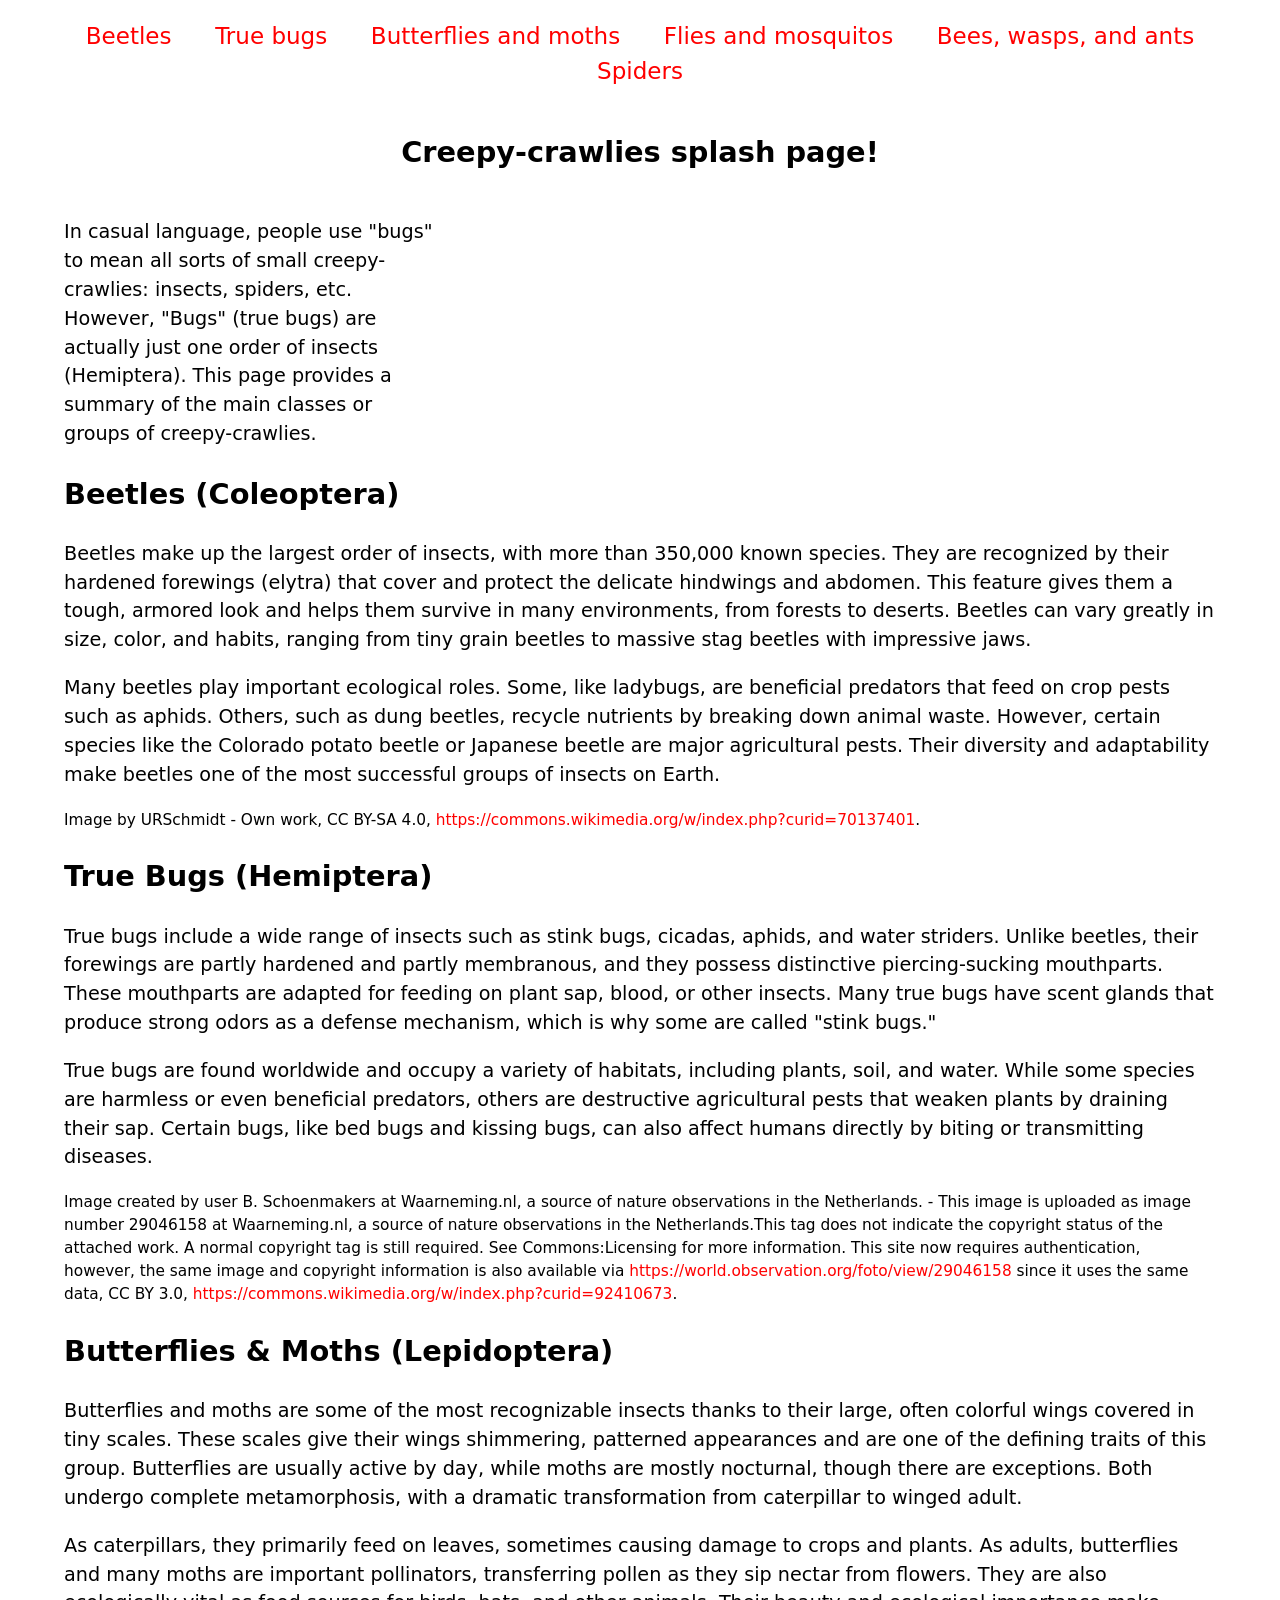
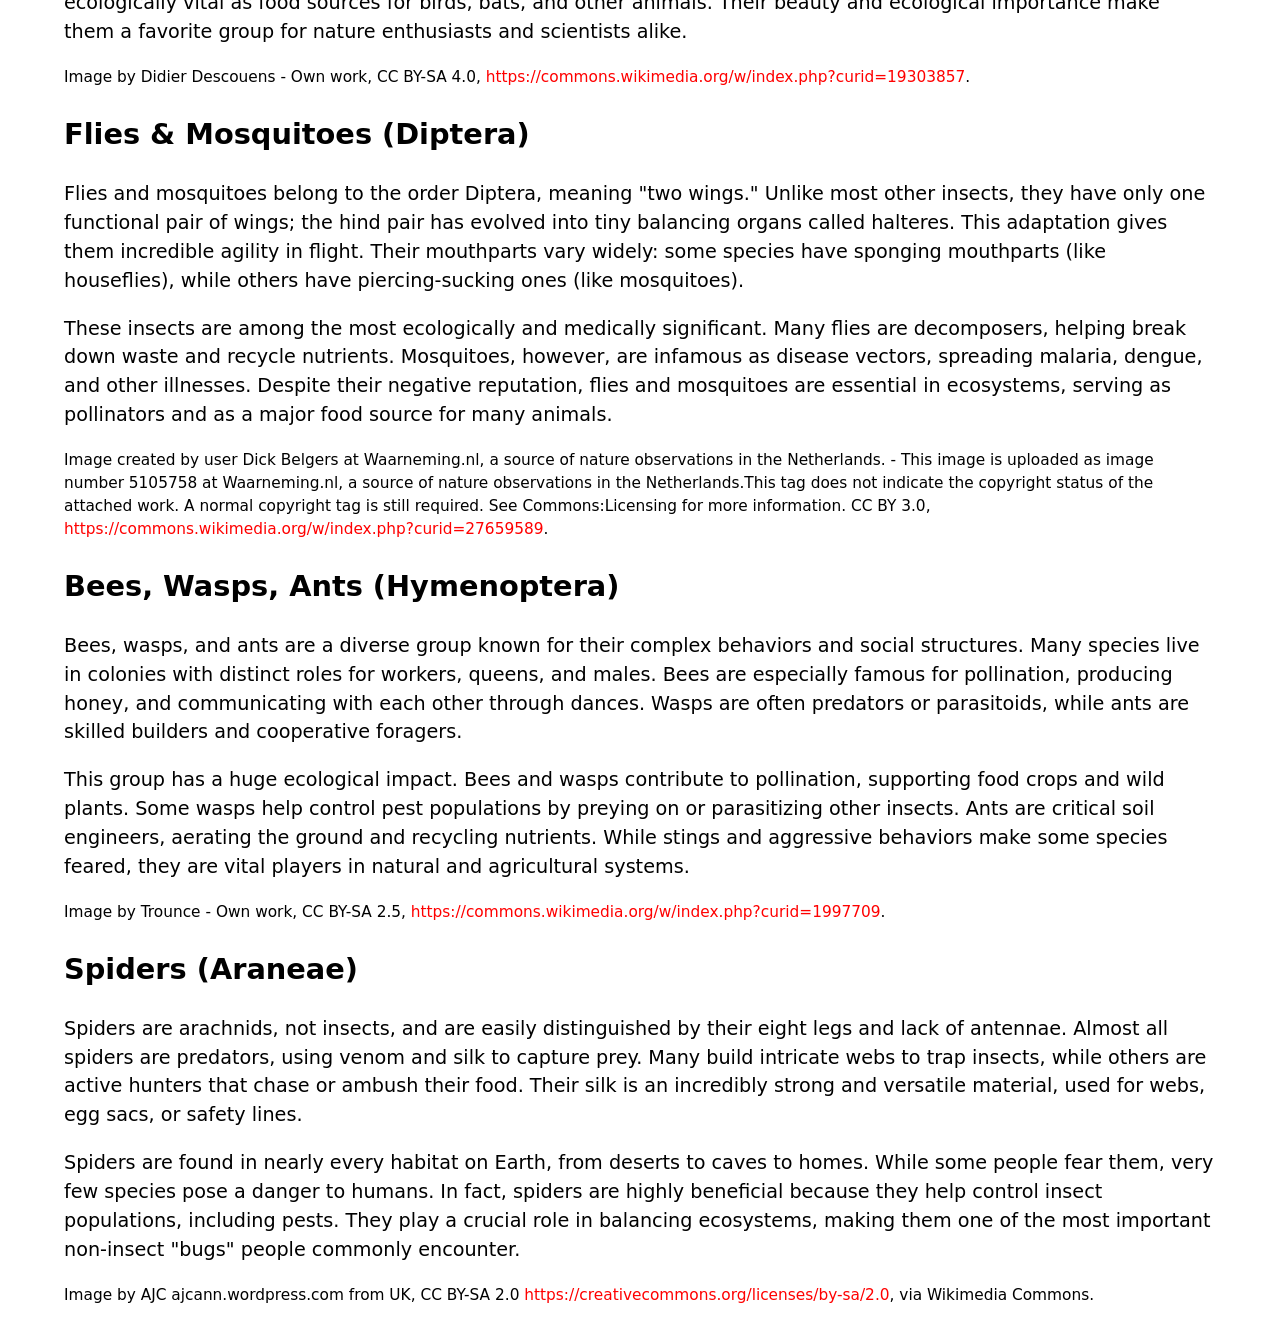
==== assignment2/part1/index.html @ fdf7f807 "assignme 2 part1 initial contents" ====
<!doctype html>
<html lang="en">
  <head>
    <meta charset="utf-8" />
    <title>Creepy crawlies!</title>
    <link href="style.css" rel="stylesheet" />
  </head>
  <body>
    <header>
      <nav>
        <ul>
          <li><a href="#beetles">Beetles</a></li>
          <li><a href="#true_bugs">True bugs</a></li>
          <li><a href="#butterflies_moths">Butterflies and moths</a></li>
          <li><a href="#flies_mosquitos">Flies and mosquitos</a></li>
          <li><a href="#bees_wasps_ants">Bees, wasps, and ants</a></li>
          <li><a href="#spiders">Spiders</a></li>
        </ul>
      </nav>
      <section>
        <h1>Creepy-crawlies splash page!</h1>

        <p>
          In casual language, people use "bugs" to mean all sorts of small
          creepy-crawlies: insects, spiders, etc. However, "Bugs" (true bugs)
          are actually just one order of insects (Hemiptera). This page
          provides a summary of the main classes or groups of
          creepy-crawlies.
        </p>
      </section>
    </header>
    <main>
      <section id="beetles">
        <h2>Beetles (Coleoptera)</h2>

        <p>
          Beetles make up the largest order of insects, with more than
          350,000 known species. They are recognized by their hardened
          forewings (elytra) that cover and protect the delicate hindwings
          and abdomen. This feature gives them a tough, armored look and
          helps them survive in many environments, from forests to deserts.
          Beetles can vary greatly in size, color, and habits, ranging from
          tiny grain beetles to massive stag beetles with impressive jaws.
        </p>
        <p>
          Many beetles play important ecological roles. Some, like ladybugs,
          are beneficial predators that feed on crop pests such as aphids.
          Others, such as dung beetles, recycle nutrients by breaking down
          animal waste. However, certain species like the Colorado potato
          beetle or Japanese beetle are major agricultural pests. Their
          diversity and adaptability make beetles one of the most successful
          groups of insects on Earth.
        </p>

        <p class="copyright">
          Image by URSchmidt - Own work, CC BY-SA 4.0,
          <a href="https://commons.wikimedia.org/w/index.php?curid=70137401"
            >https://commons.wikimedia.org/w/index.php?curid=70137401</a
          >.
        </p>
      </section>
      <section id="true_bugs">
        <h2>True Bugs (Hemiptera)</h2>

        <p>
          True bugs include a wide range of insects such as stink bugs,
          cicadas, aphids, and water striders. Unlike beetles, their
          forewings are partly hardened and partly membranous, and they
          possess distinctive piercing-sucking mouthparts. These mouthparts
          are adapted for feeding on plant sap, blood, or other insects. Many
          true bugs have scent glands that produce strong odors as a defense
          mechanism, which is why some are called "stink bugs."
        </p>

        <p>
          True bugs are found worldwide and occupy a variety of habitats,
          including plants, soil, and water. While some species are harmless
          or even beneficial predators, others are destructive agricultural
          pests that weaken plants by draining their sap. Certain bugs, like
          bed bugs and kissing bugs, can also affect humans directly by
          biting or transmitting diseases.
        </p>

        <p class="copyright">
          Image created by user B. Schoenmakers at Waarneming.nl, a source of
          nature observations in the Netherlands. - This image is uploaded as
          image number 29046158 at Waarneming.nl, a source of nature
          observations in the Netherlands.This tag does not indicate the
          copyright status of the attached work. A normal copyright tag is
          still required. See Commons:Licensing for more information. This
          site now requires authentication, however, the same image and
          copyright information is also available via
          <a href="https://world.observation.org/foto/view/29046158"
            >https://world.observation.org/foto/view/29046158</a
          >
          since it uses the same data, CC BY 3.0,
          <a href="https://commons.wikimedia.org/w/index.php?curid=92410673"
            >https://commons.wikimedia.org/w/index.php?curid=92410673</a
          >.
        </p>
      </section>
      <section id="butterflies_moths">
        <h2>Butterflies & Moths (Lepidoptera)</h2>

        <p>
          Butterflies and moths are some of the most recognizable insects
          thanks to their large, often colorful wings covered in tiny scales.
          These scales give their wings shimmering, patterned appearances and
          are one of the defining traits of this group. Butterflies are
          usually active by day, while moths are mostly nocturnal, though
          there are exceptions. Both undergo complete metamorphosis, with a
          dramatic transformation from caterpillar to winged adult.
        </p>

        <p>
          As caterpillars, they primarily feed on leaves, sometimes causing
          damage to crops and plants. As adults, butterflies and many moths
          are important pollinators, transferring pollen as they sip nectar
          from flowers. They are also ecologically vital as food sources for
          birds, bats, and other animals. Their beauty and ecological
          importance make them a favorite group for nature enthusiasts and
          scientists alike.
        </p>

        <p class="copyright">
          Image by Didier Descouens - Own work, CC BY-SA 4.0,
          <a href="https://commons.wikimedia.org/w/index.php?curid=19303857"
            >https://commons.wikimedia.org/w/index.php?curid=19303857</a
          >.
        </p>
      </section>
      <section id="flies_mosquitos">
        <h2>Flies & Mosquitoes (Diptera)</h2>

        <p>
          Flies and mosquitoes belong to the order Diptera, meaning "two
          wings." Unlike most other insects, they have only one functional
          pair of wings; the hind pair has evolved into tiny balancing organs
          called halteres. This adaptation gives them incredible agility in
          flight. Their mouthparts vary widely: some species have sponging
          mouthparts (like houseflies), while others have piercing-sucking
          ones (like mosquitoes).
        </p>

        <p>
          These insects are among the most ecologically and medically
          significant. Many flies are decomposers, helping break down waste
          and recycle nutrients. Mosquitoes, however, are infamous as disease
          vectors, spreading malaria, dengue, and other illnesses. Despite
          their negative reputation, flies and mosquitoes are essential in
          ecosystems, serving as pollinators and as a major food source for
          many animals.
        </p>

        <p class="copyright">
          Image created by user Dick Belgers at Waarneming.nl, a source of
          nature observations in the Netherlands. - This image is uploaded as
          image number 5105758 at Waarneming.nl, a source of nature
          observations in the Netherlands.This tag does not indicate the
          copyright status of the attached work. A normal copyright tag is
          still required. See Commons:Licensing for more information. CC BY
          3.0,
          <a href="https://commons.wikimedia.org/w/index.php?curid=27659589"
            >https://commons.wikimedia.org/w/index.php?curid=27659589</a
          >.
        </p>
      </section>
      <section id="bees_wasps_ants">
        <h2>Bees, Wasps, Ants (Hymenoptera)</h2>

        <p>
          Bees, wasps, and ants are a diverse group known for their complex
          behaviors and social structures. Many species live in colonies with
          distinct roles for workers, queens, and males. Bees are especially
          famous for pollination, producing honey, and communicating with
          each other through dances. Wasps are often predators or
          parasitoids, while ants are skilled builders and cooperative
          foragers.
        </p>

        <p>
          This group has a huge ecological impact. Bees and wasps contribute
          to pollination, supporting food crops and wild plants. Some wasps
          help control pest populations by preying on or parasitizing other
          insects. Ants are critical soil engineers, aerating the ground and
          recycling nutrients. While stings and aggressive behaviors make
          some species feared, they are vital players in natural and
          agricultural systems.
        </p>

        <p class="copyright">
          Image by Trounce - Own work, CC BY-SA 2.5,
          <a href="https://commons.wikimedia.org/w/index.php?curid=1997709"
            >https://commons.wikimedia.org/w/index.php?curid=1997709</a
          >.
        </p>
      </section>
      <section id="spiders">
        <h2>Spiders (Araneae)</h2>

        <p>
          Spiders are arachnids, not insects, and are easily distinguished by
          their eight legs and lack of antennae. Almost all spiders are
          predators, using venom and silk to capture prey. Many build
          intricate webs to trap insects, while others are active hunters
          that chase or ambush their food. Their silk is an incredibly strong
          and versatile material, used for webs, egg sacs, or safety lines.
        </p>

        <p>
          Spiders are found in nearly every habitat on Earth, from deserts to
          caves to homes. While some people fear them, very few species pose
          a danger to humans. In fact, spiders are highly beneficial because
          they help control insect populations, including pests. They play a
          crucial role in balancing ecosystems, making them one of the most
          important non-insect "bugs" people commonly encounter.
        </p>

        <p class="copyright">
          Image by AJC ajcann.wordpress.com from UK, CC BY-SA 2.0
          <a href="https://creativecommons.org/licenses/by-sa/2.0"
            >https://creativecommons.org/licenses/by-sa/2.0</a
          >, via Wikimedia Commons.
        </p>
      </section>
    </main>
  </body>
</html>
---- assignment2/part1/style.css ----
/* type */

body {
  font: 1.2em / 1.5 system-ui;
  margin: 0 auto;
  width: 90%;
  min-width: 800px;
  max-width: 1200px;
}

h1 {
  text-align: center;
}

.copyright {
  font-size: 0.8em;
}

/* nav menu */

ul {
  padding: 0;
  list-style-type: none;
  text-align: center;
  display: flex;
  flex-flow: row wrap;
  justify-content: center;
  align-items: center;
}

li {
  flex: auto;
}

nav a {
  font-size: 1.2em;
  padding: 0 20px;
}

/* General link styles */

a {
  text-decoration: none;
  color: red;
}

a:hover,
a:focus {
  text-decoration: underline;
}

/* header section layout */

header section {
  display: grid;
  grid-template-areas:
    "heading heading"
    "text video"
    "text video";
  grid-template-columns: 1fr 2fr;
  gap: 20px;
}

h1 {
  grid-area: heading;
}

header p {
  grid-area: text;
  margin: 0;
}

video {
  grid-area: video;
  width: 100%;
  border: 1px solid black;
}

/* image floats */

figure {
  float: right;
  margin-left: 20px;
  padding: 20px;
  background: orange;
  border: 1px solid black;
}

figcaption {
  font-size: 0.6em;
}
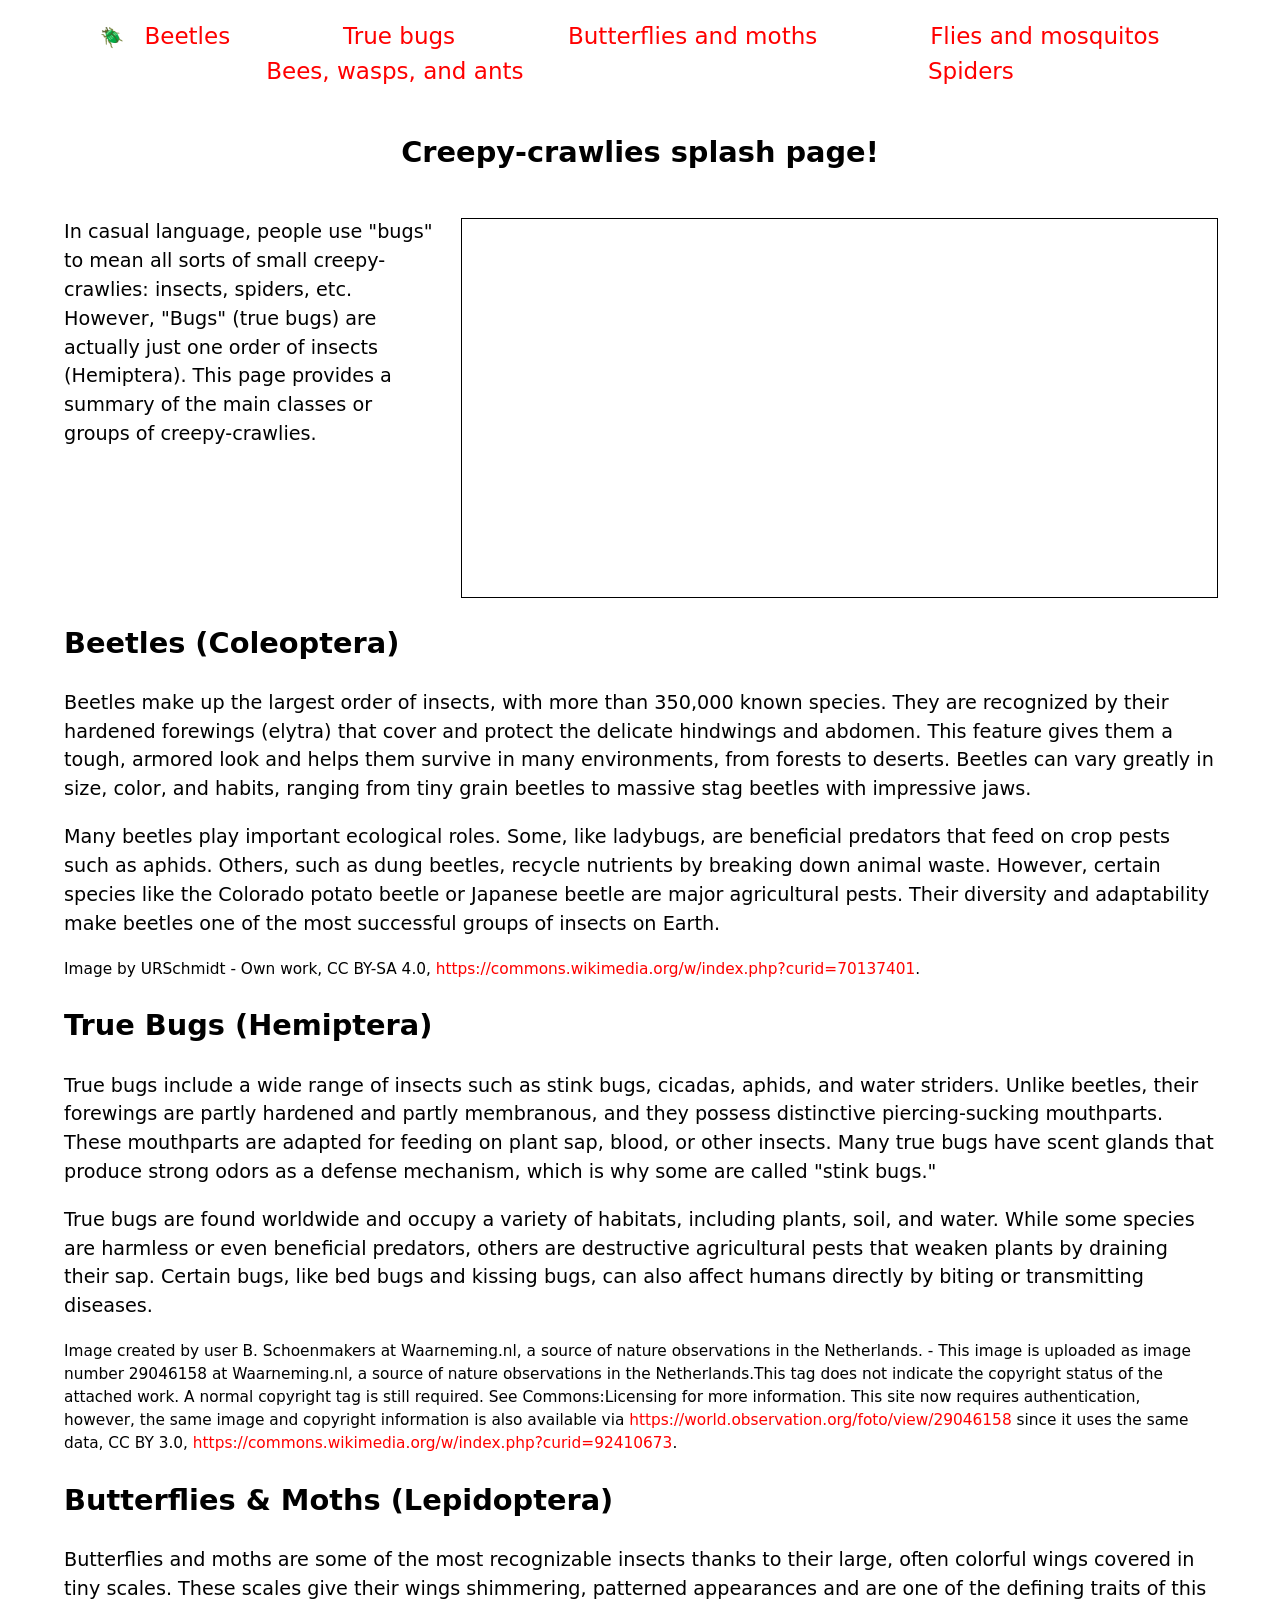
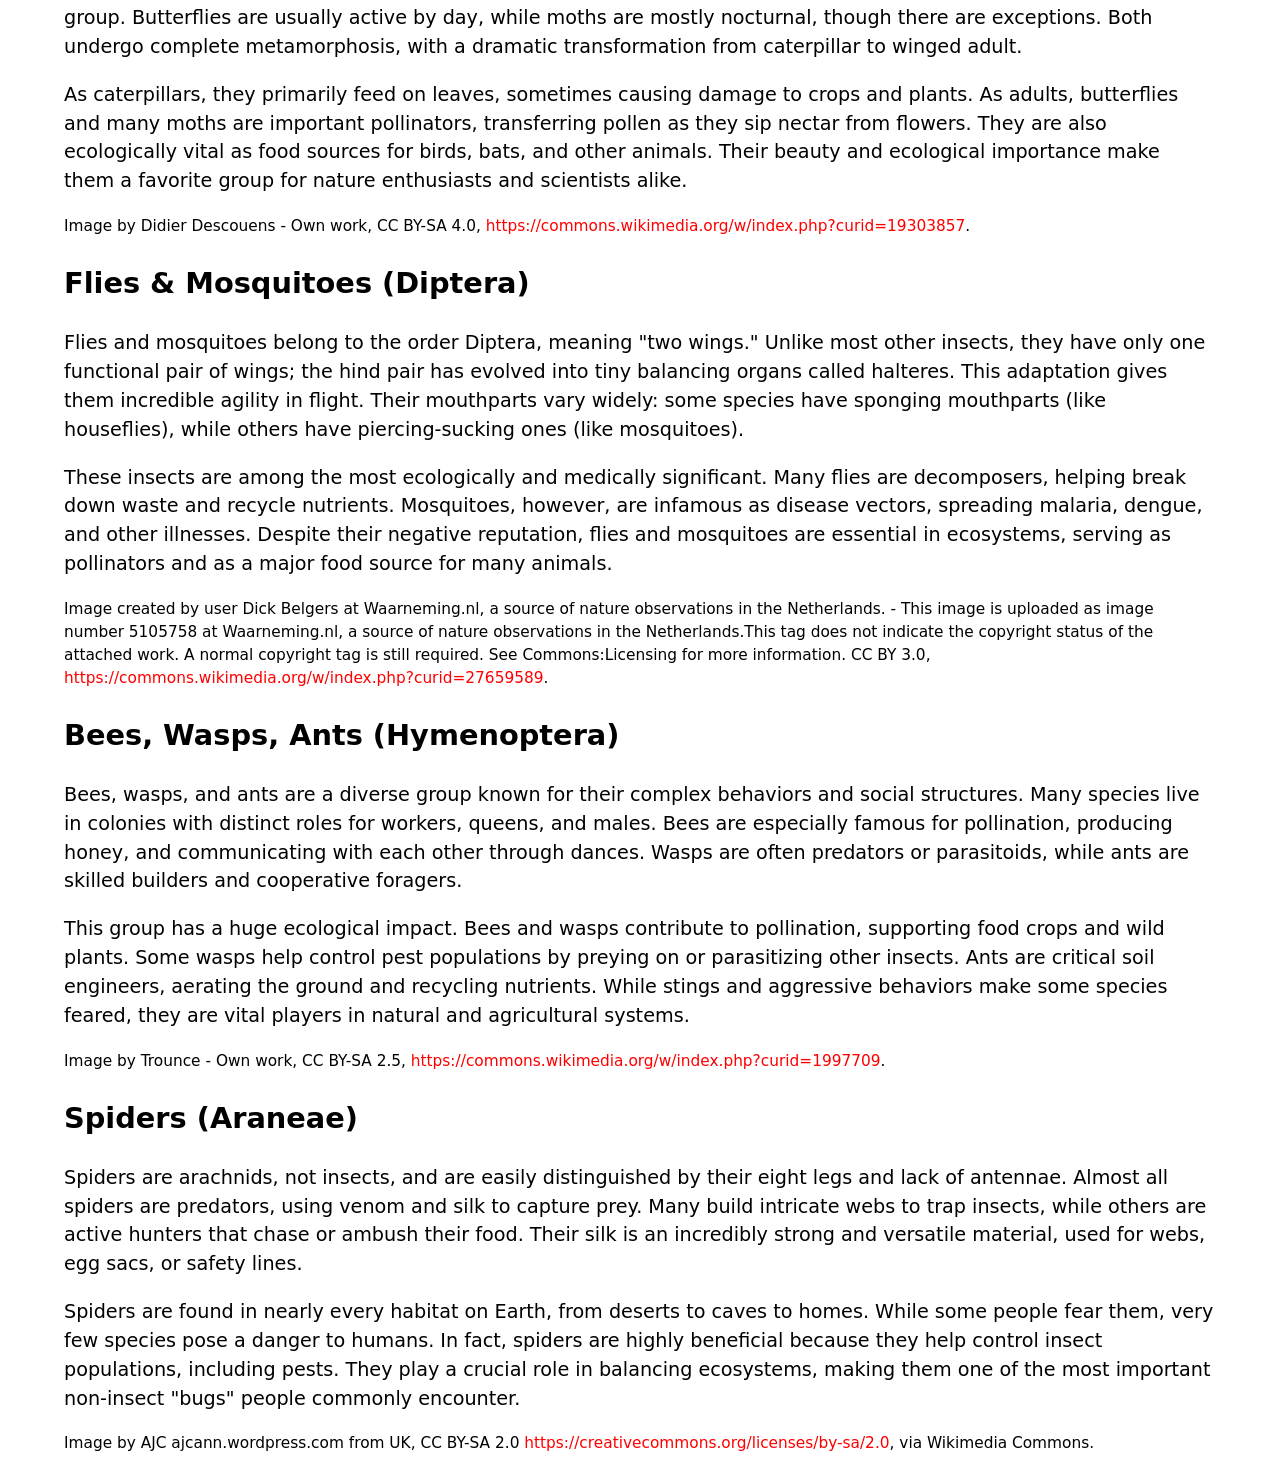
==== commit 52bce0dc: "dd" ====
--- a/assignment2/part1/index.html
+++ b/assignment2/part1/index.html
@@ -3,13 +3,19 @@
   <head>
     <meta charset="utf-8" />
     <title>Creepy crawlies!</title>
+    <!--
+      Name:
+      File:
+      Date:
+      Description: 
+    -->
     <link href="style.css" rel="stylesheet" />
   </head>
   <body>
     <header>
       <nav>
         <ul>
-          <li><a href="#beetles">Beetles</a></li>
+          <li>🪲<a href="#beetles">Beetles</a></li>
           <li><a href="#true_bugs">True bugs</a></li>
           <li><a href="#butterflies_moths">Butterflies and moths</a></li>
           <li><a href="#flies_mosquitos">Flies and mosquitos</a></li>
@@ -19,7 +25,9 @@
       </nav>
       <section>
         <h1>Creepy-crawlies splash page!</h1>
-
+        <video autoplay loop preload="auto" src="https://mdn.github.io/shared-assets/videos/learn/bug_video_640.mp4">
+
+        </video>
         <p>
           In casual language, people use "bugs" to mean all sorts of small
           creepy-crawlies: insects, spiders, etc. However, "Bugs" (true bugs)
